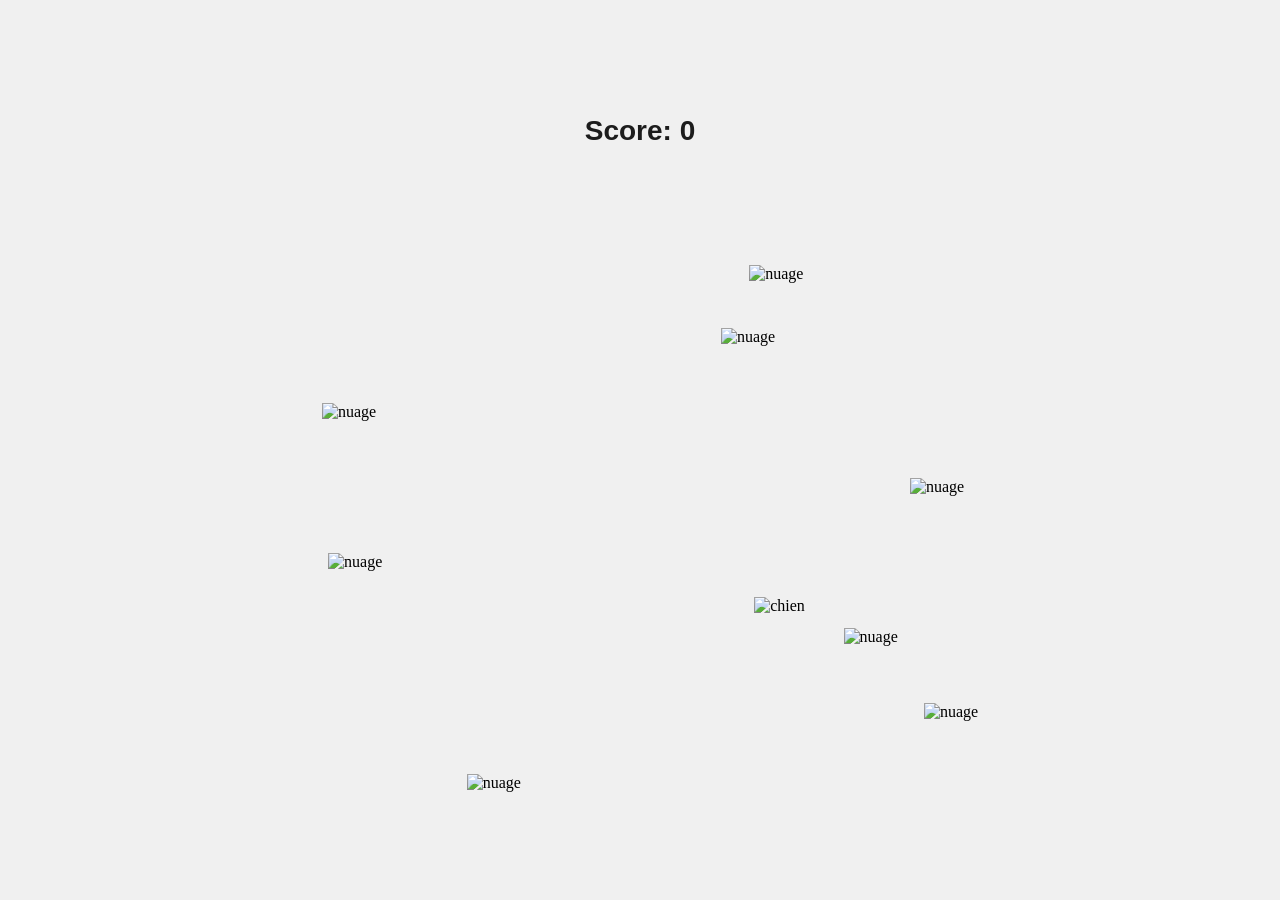
==== MonJeuDoodleJump/Second.html @ 89acab98 "Changement de nom de fichier et ajout d'un fichier CSS pour le jeu Doodle Jump" ====
<!DOCTYPE html>
<html lang="en" dir="ltr">
<head>
    <meta charset="UTF-8">
    <meta name="viewport" content="width=device-width, initial-scale=1.0">
    <title>Hero qui saute !</title>
    <link rel="stylesheet" href="/MonJeuDoodleJump/boom.css">
</head>
<body>
    
    <div class="grid">

    </div>
<script src="/MonJeuDoodleJump/serpent.js" charset="UTF-8"></script>
</body>
</html>
---- MonJeuDoodleJump/boom.css ----
body, html {
    margin: 0;
    padding: 0;
    height: 100%;
    background-color: #f0f0f0; 
    display: flex;
    justify-content: center;
    align-items: center;
    overflow: hidden;
}

.grid {
    width: 800px; 
    height: 700px;
    background-color: #f0f0f0; 
    position: relative;
    overflow: hidden;
}

.doodler {
    width: 90px;
    height: auto;
    position: absolute;
}

.platform {
    width: 125px;
    height: 15px;
    background-color: #4CAF50; 
    position: absolute;
    border-radius: 2px;
}

#score-display {
    position: relative;
    font-family: 'Inter', sans-serif;
    font-size: 28px;
    font-weight: bold;
    color: #1c1c1c;
    z-index: 100;
    text-align: center;
    transform: none;
    padding-top: 15px;
}
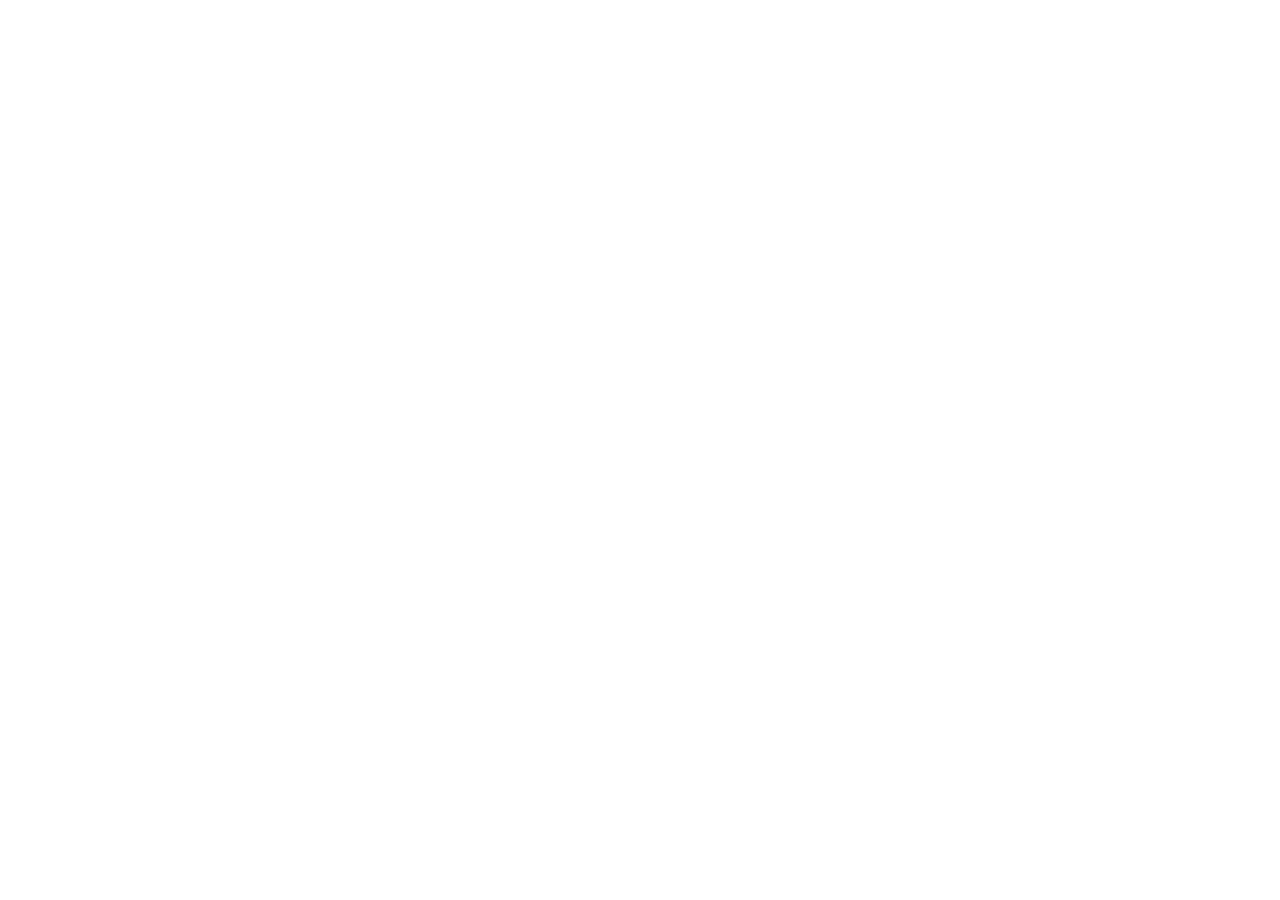
==== commit d61e76ec: "change of slashs" ====
--- a/MonJeuDoodleJump/Second.html
+++ b/MonJeuDoodleJump/Second.html
@@ -4,13 +4,13 @@
     <meta charset="UTF-8">
     <meta name="viewport" content="width=device-width, initial-scale=1.0">
     <title>Hero qui saute !</title>
-    <link rel="stylesheet" href="/MonJeuDoodleJump/boom.css">
+    <link rel="stylesheet" href="MonJeuDoodleJump/boom.css">
 </head>
 <body>
     
     <div class="grid">
 
     </div>
-<script src="/MonJeuDoodleJump/serpent.js" charset="UTF-8"></script>
+<script src="MonJeuDoodleJump/serpent.js" charset="UTF-8"></script>
 </body>
 </html>
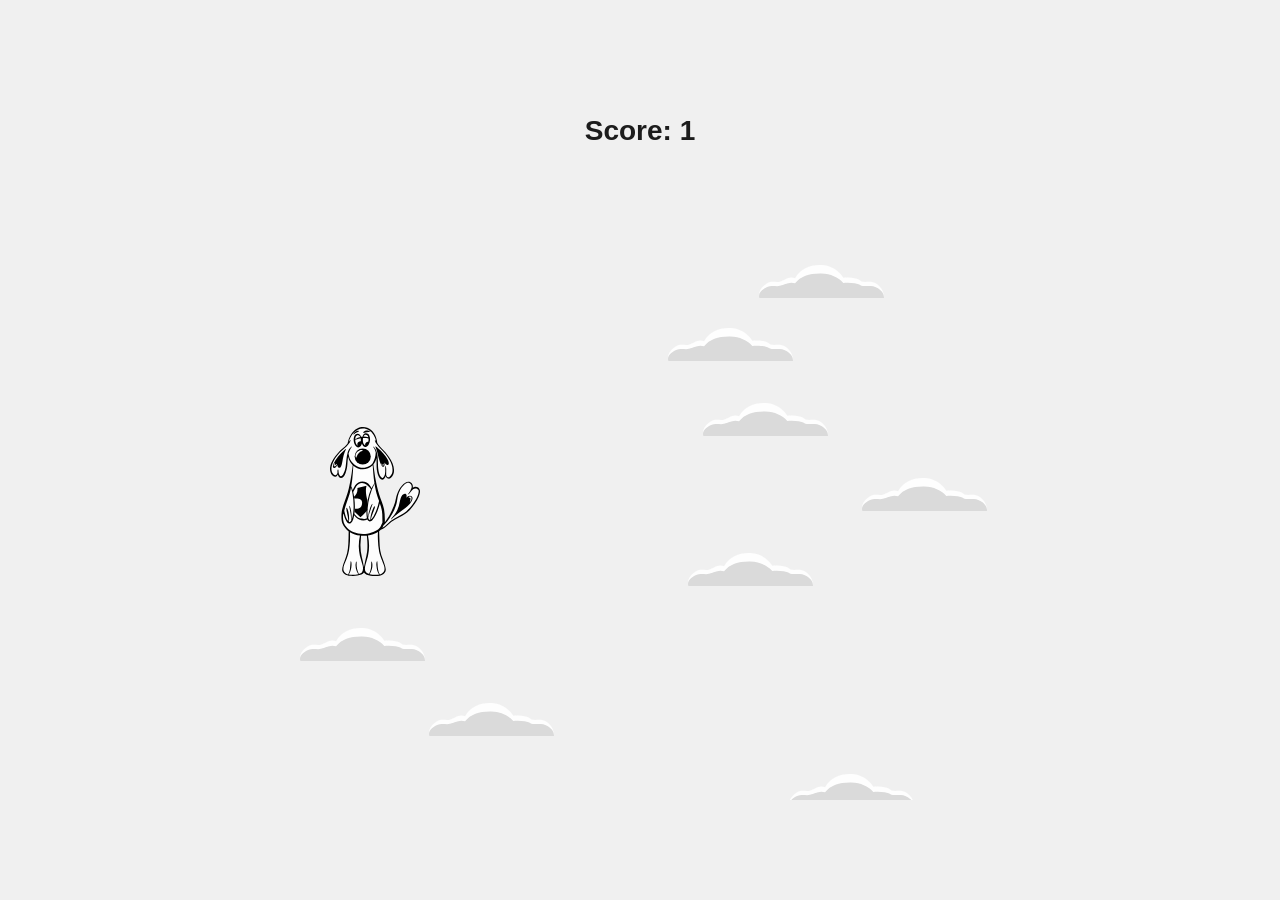
==== commit 9c87793f: "change encore" ====
--- a/MonJeuDoodleJump/Second.html
+++ b/MonJeuDoodleJump/Second.html
@@ -4,13 +4,13 @@
     <meta charset="UTF-8">
     <meta name="viewport" content="width=device-width, initial-scale=1.0">
     <title>Hero qui saute !</title>
-    <link rel="stylesheet" href="MonJeuDoodleJump/boom.css">
+    <link rel="stylesheet" href="boom.css">
 </head>
 <body>
     
     <div class="grid">
 
     </div>
-<script src="MonJeuDoodleJump/serpent.js" charset="UTF-8"></script>
+<script src="serpent.js" charset="UTF-8"></script>
 </body>
 </html>
--- a/MonJeuDoodleJump/boom.css
+++ b/MonJeuDoodleJump/boom.css
@@ -0,0 +1,44 @@
+body, html {
+    margin: 0;
+    padding: 0;
+    height: 100%;
+    background-color: #f0f0f0; 
+    display: flex;
+    justify-content: center;
+    align-items: center;
+    overflow: hidden;
+}
+
+.grid {
+    width: 800px; 
+    height: 700px;
+    background-color: #f0f0f0; 
+    position: relative;
+    overflow: hidden;
+}
+
+.doodler {
+    width: 90px;
+    height: auto;
+    position: absolute;
+}
+
+.platform {
+    width: 125px;
+    height: 15px;
+    background-color: #4CAF50; 
+    position: absolute;
+    border-radius: 2px;
+}
+
+#score-display {
+    position: relative;
+    font-family: 'Inter', sans-serif;
+    font-size: 28px;
+    font-weight: bold;
+    color: #1c1c1c;
+    z-index: 100;
+    text-align: center;
+    transform: none;
+    padding-top: 15px;
+}
